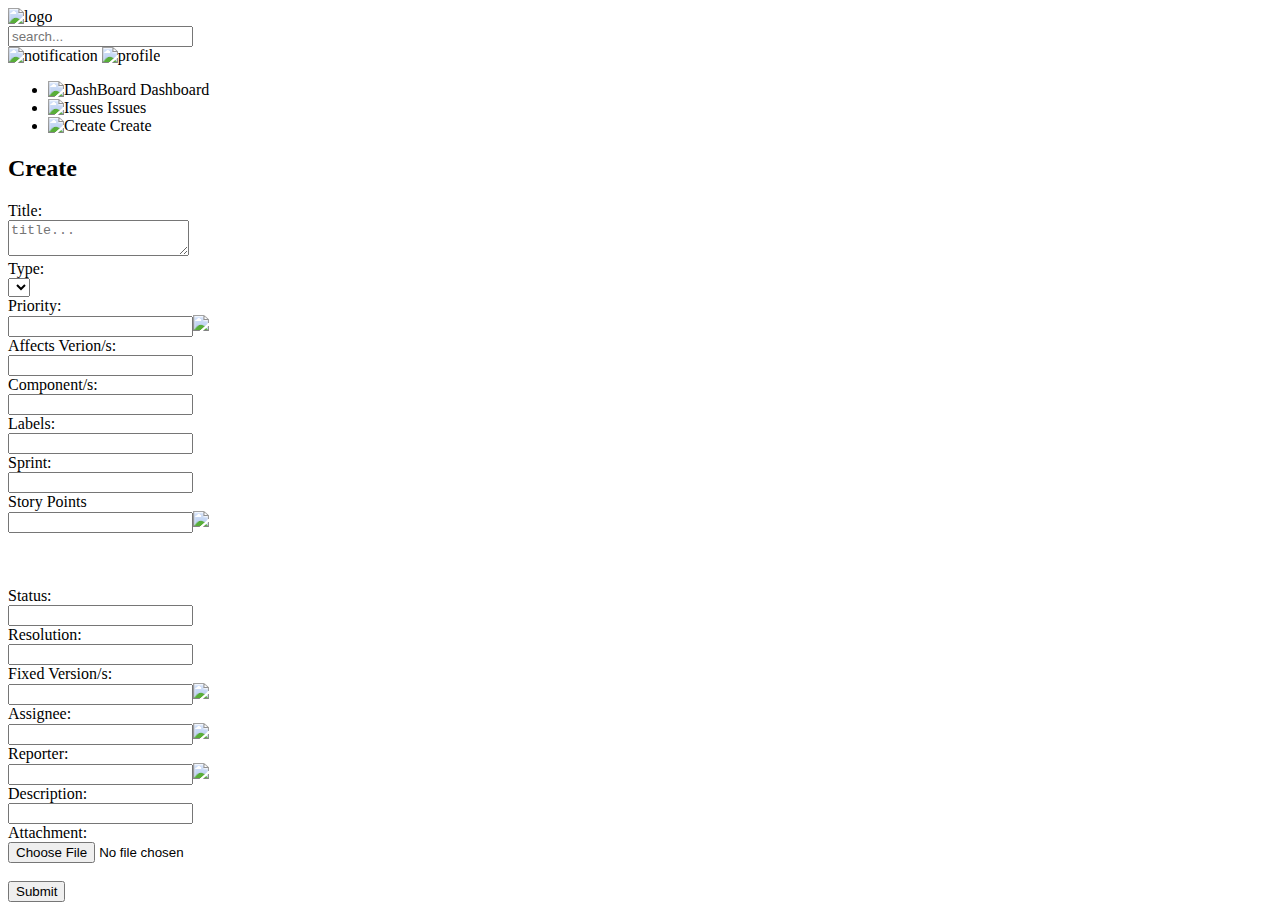
==== create.html @ f085c05f "first commit" ====
<!DOCTYPE html>
<html>
    <head>
        <link rel="stylesheet" href="C:\Users\Windows\VS REPO wts\Trackproject\styles.css">

    </head>
    <body>
        <div class="container">
            <div class="header-container">
                <div class= "logo-container">
                    
                    <img src="C:\Users\Windows\VS REPO wts\Trackproject\Images\logo.svg"  alt="logo" >
                    
                    
                </div>
                <div class="search-container">
                    
                    <input type="text" placeholder= "search..." >
                </div>
            </div> 
            <div class="icon-container-head">
                <img src="" alt="notification">
                <img src="\C:\Users\Windows\VS REPO wts\Trackproject\Images\Sijo.svg" alt="profile">
                
            </div>
        </div>
<div class="body-container">
    <div class="side-nav-container">
        <div class="side-nav-links">
            <div class="side-links">
                <ul>
                    <li>
                    <img src="C:\Users\Windows\VS REPO wts\Trackproject\Images\Dashboard.svg" alt="DashBoard">
                    Dashboard </li>
                    <li>
                <img src="C:\Users\Windows\VS REPO wts\Trackproject\Images\Issues.svg" alt="Issues">
               Issues</li>
               <li>
               <img src="C:\Users\Windows\VS REPO wts\Trackproject\Images\Create.svg" alt="Create">
               Create</li>

                </ul>
                

            </div>

        </div>
        <div class="main-container-create">
            <h2>Create</h2>
            <header>
                <div>
                    <label>Title:</label><br>
                    <textarea name="Title" placeholder="title..."></textarea>
                </div></header>
            <div class="First">
                <div>
                    <label>Type:</label><br>
                    <select name="Type">
                        <option value="disabled"></option>

                    </select>
                </div>
                <div>
                    <label>Priority:</label><br>
                    <input type= "text" ><img src="C:\Users\Windows\VS REPO wts\Trackproject\Images\Select Dropdown.svg" >
                      

                </div>
                <div>
                    <label>Affects Verion/s:</label><br>
                    <input type="text" >

                </div>
                <div>
                    <label>Component/s:</label><br>
                    <input type="text">

                </div>
                <div>
                    <label>Labels:</label><br>
                    <input type="text">
                    
                </div>
                
                <div>
                    <label>Sprint:</label><br>
                    <input type="text" >
                </div>
                <div>
                    <label>Story Points</label><br>
                    <input type= "text" ><img src="C:\Users\Windows\VS REPO wts\Trackproject\Images\Select Dropdown.svg" >
                </div>
            </div>
            <br> <br>
            <br>
            
                <div class="Second">
                    <div >
                        <label>Status:</label><br>
                        <input type="text" >

                    </div>
                    
                    <div>
                        <label>Resolution:</label><br>
                        <input type="text" >
                    </div>
                   
                    <div>
                        <label>Fixed Version/s:</label><br>
                        <input type= "text" ><img src="C:\Users\Windows\VS REPO wts\Trackproject\Images\Select Dropdown.svg" >
                    </div>
                    
                    <div>
                        <label>Assignee:</label><br>
                        <input type= "text" ><img src="C:\Users\Windows\VS REPO wts\Trackproject\Images\Select Dropdown.svg" >
                        </select>
                    </div>
                    
                    <div>
                        <label>Reporter:</label><br>
                        <input type= "text" ><img src="C:\Users\Windows\VS REPO wts\Trackproject\Images\Select Dropdown.svg" >
                    </div>
                    
                    <div>
                        <label>Description:</label><br>
                        <input type="text" >
                    </div>
                    
                    <div>
                        <label>Attachment:</label><br>
                        <input type="file" ><br>
                        <br>

                    </div>
                    <div>
                        <input type="submit" name="Submit" value="Submit">
                    </div>
                </div>
            
        </div>
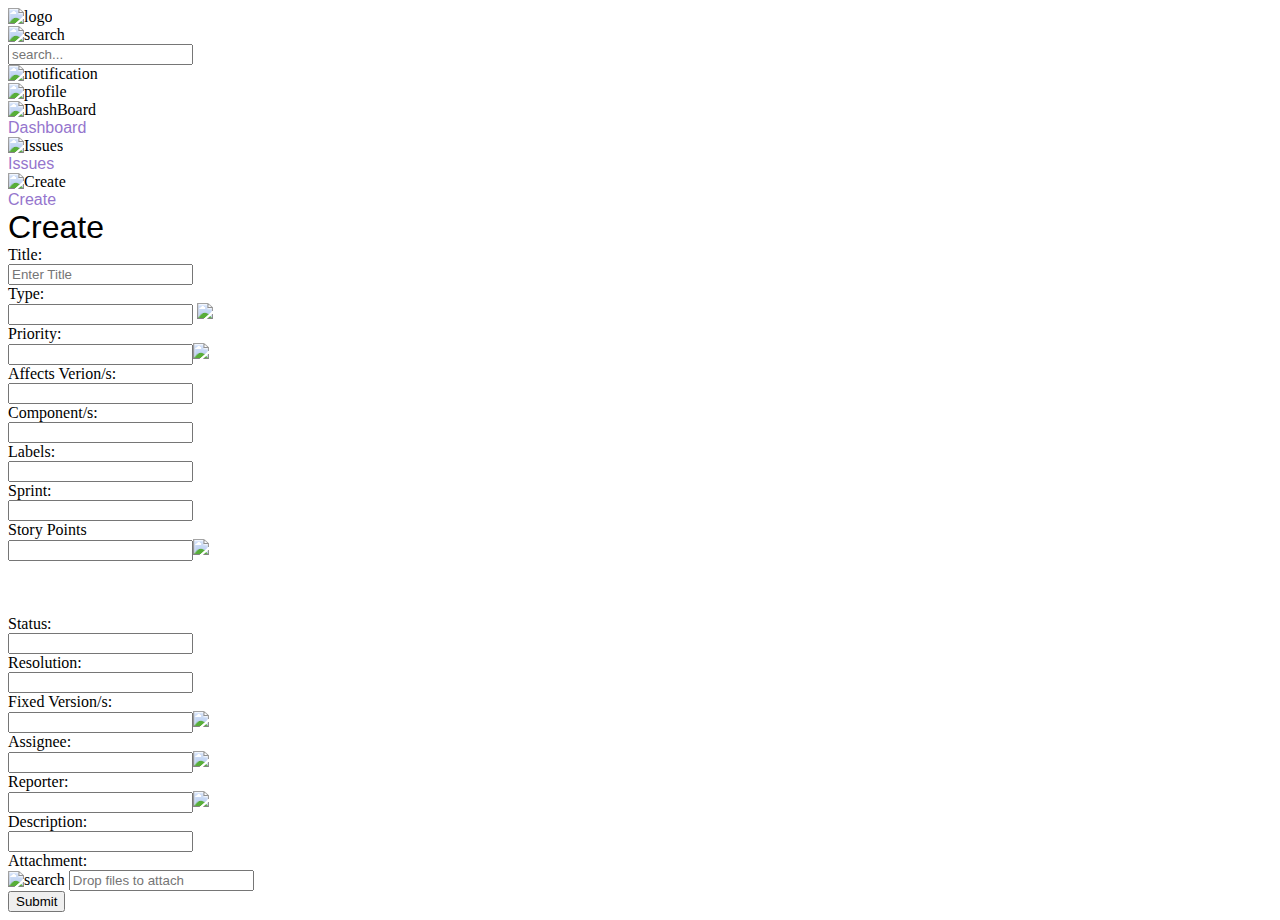
==== commit 47dc21d6: "commit" ====
--- a/create.html
+++ b/create.html
@@ -1,64 +1,114 @@
 <!DOCTYPE html>
 <html>
     <head>
+        <title>Create</title>
         <link rel="stylesheet" href="C:\Users\Windows\VS REPO wts\Trackproject\styles.css">
+        <link rel="stylesheet" href="C:\Users\Windows\VS REPO wts\Trackproject\style-create.css">
 
     </head>
     <body>
+
         <div class="container">
             <div class="header-container">
-                <div class= "logo-container">
-                    
-                    <img src="C:\Users\Windows\VS REPO wts\Trackproject\Images\logo.svg"  alt="logo" >
-                    
-                    
-                </div>
-                <div class="search-container">
-                    
+                <div class="logo-and-search">
+                
+                    <div class= "logo-container">
+                    <img src="C:\Users\Windows\VS REPO wts\Trackproject\Images\logo.svg."  alt="logo" > 
+                
+                     </div>
+                    <div class="search-container">
+                        <diiv class="left">
+                        <img src="C:\Users\Windows\VS REPO wts\Trackproject\Images\icon_search.svg" alt="search">
+                        </diiv>
+                        <div class="right">
                     <input type="text" placeholder= "search..." >
-                </div>
-            </div> 
-            <div class="icon-container-head">
-                <img src="" alt="notification">
-                <img src="\C:\Users\Windows\VS REPO wts\Trackproject\Images\Sijo.svg" alt="profile">
-                
+                    </div>
+
+                    </div>
+                </div>    
+             
+                <div class="icon-container-head">
+                    <div>
+                     <img src="C:\Users\Windows\VS REPO wts\Trackproject\Images\noti.svg" alt="notification">
+                   </div>
+                   <div>
+                      <img src="C:\Users\Windows\VS REPO wts\Trackproject\Images\sijo.svg" alt="profile">
+                   </div>
+                </div>
             </div>
+
+
+            <div class="body-container">
+               <div class="side-nav-container">
+                   <div class="side-nav-links">
+                      <div class="side-links">
+                           <div class="left"> 
+                            <img src="C:\Users\Windows\VS REPO wts\Trackproject\Images\Dashboard.svg" alt="DashBoard">
+                            </div>
+                            <div class="right">
+                                <font size="3"
+                                face="arial"
+                                color="#9575cd"> 
+                                  Dashboard 
+                              </font> 
+                            </div>
+                        </div>
+
+            <div class="side-links">
+                <div class="left">      
+                <img src="C:\Users\Windows\VS REPO wts\Trackproject\Images\issues.svg" alt="Issues">
+                </div>
+                <div class="right"> 
+                    <font size="3"
+                    face="arial"
+                    color="#9575cd"> 
+                      Issues 
+                  </font> 
+                </div> 
+            </div>
+
+               <div class="side-links"> 
+                    <div class="left">              
+                        <img src="C:\Users\Windows\VS REPO wts\Trackproject\Images\Create.svg" alt="Create">
+                    </div>
+                    <div class="right">
+                        <font size="3"
+                    face="arial"
+                    color="#9575cd"> 
+                      Create
+                  </font> 
+                    </div>
+                </div>   
         </div>
-<div class="body-container">
-    <div class="side-nav-container">
-        <div class="side-nav-links">
-            <div class="side-links">
-                <ul>
-                    <li>
-                    <img src="C:\Users\Windows\VS REPO wts\Trackproject\Images\Dashboard.svg" alt="DashBoard">
-                    Dashboard </li>
-                    <li>
-                <img src="C:\Users\Windows\VS REPO wts\Trackproject\Images\Issues.svg" alt="Issues">
-               Issues</li>
-               <li>
-               <img src="C:\Users\Windows\VS REPO wts\Trackproject\Images\Create.svg" alt="Create">
-               Create</li>
-
-                </ul>
-                
-
-            </div>
-
-        </div>
+    </div>
+    
+
+
+    <div class="main-header">
+        <div class="h2">
+        <font size="6"
+        face="arial"
+        color="black"> 
+          Create
+      </font> 
+      </div>
+    </div>
+            
         <div class="main-container-create">
-            <h2>Create</h2>
-            <header>
-                <div>
-                    <label>Title:</label><br>
-                    <textarea name="Title" placeholder="title..."></textarea>
-                </div></header>
-            <div class="First">
+            <div class="first">
+                <div>
+                         <label>Title:</label><br>
+                          <input type ="text" placeholder="Enter Title">
+                 </div>
                 <div>
                     <label>Type:</label><br>
-                    <select name="Type">
-                        <option value="disabled"></option>
-
-                    </select>
+                    
+                    
+                    <input type= "text" >
+                    
+                    
+                    <img src="C:\Users\Windows\VS REPO wts\Trackproject\Images\Select Dropdown.svg" >
+                    
                 </div>
                 <div>
                     <label>Priority:</label><br>
@@ -94,7 +144,7 @@
             <br> <br>
             <br>
             
-                <div class="Second">
+                <div class="second">
                     <div >
                         <label>Status:</label><br>
                         <input type="text" >
@@ -114,7 +164,7 @@
                     <div>
                         <label>Assignee:</label><br>
                         <input type= "text" ><img src="C:\Users\Windows\VS REPO wts\Trackproject\Images\Select Dropdown.svg" >
-                        </select>
+                        
                     </div>
                     
                     <div>
@@ -128,9 +178,15 @@
                     </div>
                     
                     <div>
+                        
                         <label>Attachment:</label><br>
-                        <input type="file" ><br>
-                        <br>
+                        
+                            <img src="C:\Users\Windows\VS REPO wts\Trackproject\Images\upload.svg" alt="search">
+                            
+
+                        <input type="text" placeholder= "Drop files to attach" >
+                        
+                        
 
                     </div>
                     <div>
@@ -138,4 +194,9 @@
                     </div>
                 </div>
             
-        </div>+        </div>
+       
+</div>
+</div>
+</body>
+</html>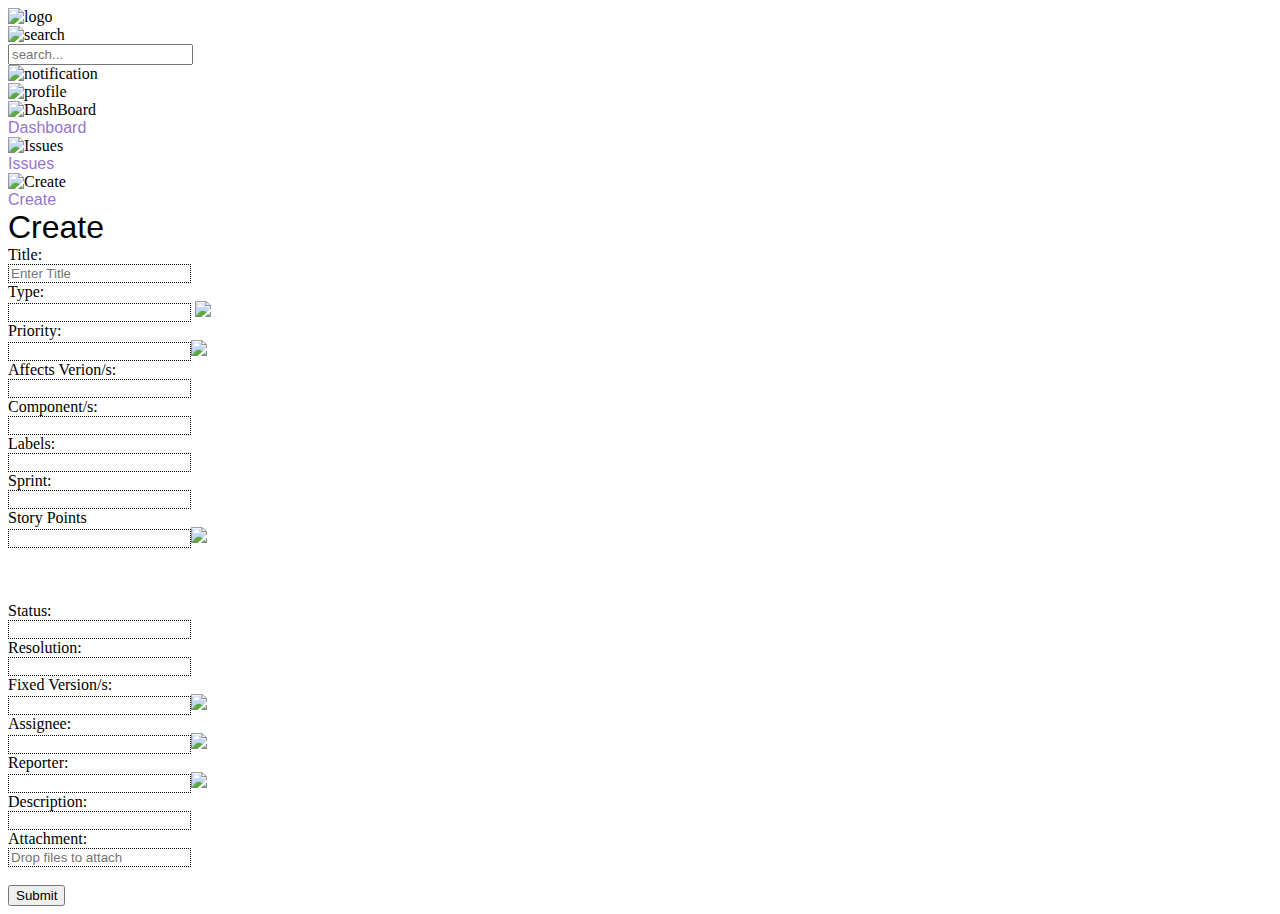
==== commit 5f743ffd: "commit" ====
--- a/create.html
+++ b/create.html
@@ -8,7 +8,7 @@
     </head>
     <body>
 
-        <div class="container">
+        <div class="container-create">
             <div class="header-container">
                 <div class="logo-and-search">
                 
@@ -82,7 +82,7 @@
         </div>
     </div>
     
-
+<div class="Separate-create">
 
     <div class="main-header">
         <div class="h2">
@@ -93,18 +93,21 @@
       </font> 
       </div>
     </div>
+
+    <div class="title">
+        <label>Title:</label><br>
+        
+         <input type ="text" placeholder="Enter Title"  style="border:1px dotted black">
+</div>
             
         <div class="main-container-create">
             <div class="first">
-                <div>
-                         <label>Title:</label><br>
-                          <input type ="text" placeholder="Enter Title">
-                 </div>
+                
                 <div>
                     <label>Type:</label><br>
                     
                     
-                    <input type= "text" >
+                    <input type= "text" style="border:1px dotted black">
                     
                     
                     <img src="C:\Users\Windows\VS REPO wts\Trackproject\Images\Select Dropdown.svg" >
@@ -112,33 +115,33 @@
                 </div>
                 <div>
                     <label>Priority:</label><br>
-                    <input type= "text" ><img src="C:\Users\Windows\VS REPO wts\Trackproject\Images\Select Dropdown.svg" >
+                    <input type= "text" style="border:1px dotted black"><img src="C:\Users\Windows\VS REPO wts\Trackproject\Images\Select Dropdown.svg" >
                       
 
                 </div>
                 <div>
                     <label>Affects Verion/s:</label><br>
-                    <input type="text" >
+                    <input type="text" style="border:1px dotted black" >
 
                 </div>
                 <div>
                     <label>Component/s:</label><br>
-                    <input type="text">
+                    <input type="text " style="border:1px dotted black">
 
                 </div>
                 <div>
                     <label>Labels:</label><br>
-                    <input type="text">
+                    <input type="text" style="border:1px dotted black">
                     
                 </div>
                 
                 <div>
                     <label>Sprint:</label><br>
-                    <input type="text" >
+                    <input type="text" style="border:1px dotted black" >
                 </div>
                 <div>
                     <label>Story Points</label><br>
-                    <input type= "text" ><img src="C:\Users\Windows\VS REPO wts\Trackproject\Images\Select Dropdown.svg" >
+                    <input type= "text"  style="border:1px dotted black"><img src="C:\Users\Windows\VS REPO wts\Trackproject\Images\Select Dropdown.svg" >
                 </div>
             </div>
             <br> <br>
@@ -147,54 +150,56 @@
                 <div class="second">
                     <div >
                         <label>Status:</label><br>
-                        <input type="text" >
+                        <input type="text" style="border:1px dotted black">
 
                     </div>
                     
                     <div>
                         <label>Resolution:</label><br>
-                        <input type="text" >
+                        <input type="text" style="border:1px dotted black">
                     </div>
                    
                     <div>
                         <label>Fixed Version/s:</label><br>
-                        <input type= "text" ><img src="C:\Users\Windows\VS REPO wts\Trackproject\Images\Select Dropdown.svg" >
+                        <input type= "text" style="border:1px dotted black"><img src="C:\Users\Windows\VS REPO wts\Trackproject\Images\Select Dropdown.svg" >
                     </div>
                     
                     <div>
                         <label>Assignee:</label><br>
-                        <input type= "text" ><img src="C:\Users\Windows\VS REPO wts\Trackproject\Images\Select Dropdown.svg" >
+                        <input type= "text" style="border:1px dotted black"><img src="C:\Users\Windows\VS REPO wts\Trackproject\Images\Select Dropdown.svg" >
                         
                     </div>
                     
                     <div>
                         <label>Reporter:</label><br>
-                        <input type= "text" ><img src="C:\Users\Windows\VS REPO wts\Trackproject\Images\Select Dropdown.svg" >
+                        <input type= "text" style="border:1px dotted black"><img src="C:\Users\Windows\VS REPO wts\Trackproject\Images\Select Dropdown.svg" >
                     </div>
                     
                     <div>
                         <label>Description:</label><br>
-                        <input type="text" >
+                        <input type="text" style="border:1px dotted black">
                     </div>
                     
                     <div>
                         
                         <label>Attachment:</label><br>
                         
-                            <img src="C:\Users\Windows\VS REPO wts\Trackproject\Images\upload.svg" alt="search">
+                            <!-- <img src="C:\Users\Windows\VS REPO wts\Trackproject\Images\upload.svg" alt="search"> -->
                             
 
-                        <input type="text" placeholder= "Drop files to attach" >
-                        
-                        
-
-                    </div>
-                    <div>
-                        <input type="submit" name="Submit" value="Submit">
+                        <input type="text" placeholder= "Drop files to attach" style="border:1px dotted black" class="attach-image" id="name"/>
+                        <br><br>
+                        
+
+                    </div>
+                    <div>
+                        <input type="submit" name="Submit" value="Submit" style="box-shadow: greenyellow"/>
                     </div>
                 </div>
             
         </div>
+</div>
+        
        
 </div>
 </div>
